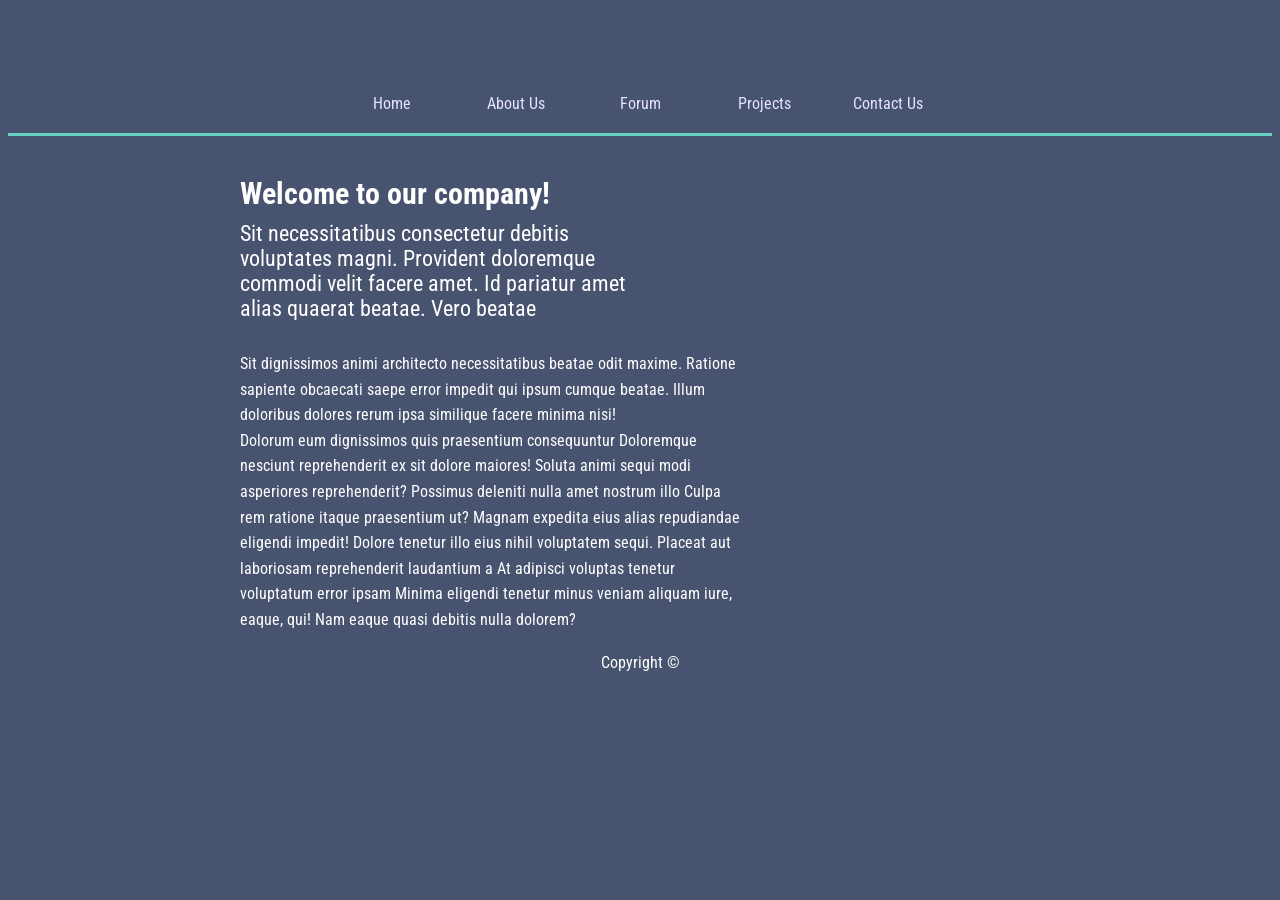
==== minimal_frontpage_dropdown/index.html @ c9d80d9b "04_03_2021_19_23_07 fast commit" ====
<!DOCTYPE html>
<html lang="en">
  <head>
    <meta charset="UTF-8" />
    <meta name="viewport" content="width=device-width, initial-scale=1.0" />
    <link rel="preconnect" href="https://fonts.gstatic.com" />
    <link
      href="https://fonts.googleapis.com/css2?family=Roboto+Condensed:wght@400;700&display=swap"
      rel="stylesheet"
    />
    <link rel="stylesheet" href="./style.css" />
    <title>Document</title>
  </head>
  <body>
    <nav class="main-menu-container">
      <ul class="main-menu">
        <li class="main-menu-item"><a href="#">Home</a></li>
        <li class="main-menu-item"><a href="#">About Us</a></li>
        <li class="main-menu-item"><a href="#">Forum</a></li>
        <li class="main-menu-item"><a href="#">Projects</a></li>
        <li class="main-menu-item"><a href="#">Contact Us</a></li>
      </ul>
    </nav>

    <div class="main-content clearfix">
      <header>
        <h1>Welcome to our company!</h1>
        <p>
          <!-- lorem20 -->
          Sit necessitatibus consectetur debitis voluptates magni. Provident
          doloremque commodi velit facere amet. Id pariatur amet alias quaerat
          beatae. Vero beatae
        </p>
      </header>
      <img
        class="company-image"
        src="http://placekitten.com/g/200/300"
        alt=""
      />
      <main>
        <!-- lorem100 -->
        Sit dignissimos animi architecto necessitatibus beatae odit maxime.
        Ratione sapiente obcaecati saepe error impedit qui ipsum cumque beatae.
        Illum doloribus dolores rerum ipsa similique facere minima nisi!
        <br />Dolorum eum dignissimos quis praesentium consequuntur Doloremque
        nesciunt reprehenderit ex sit dolore maiores! Soluta animi sequi modi
        asperiores reprehenderit? Possimus deleniti nulla amet nostrum illo
        Culpa rem ratione itaque praesentium ut? Magnam expedita eius alias
        repudiandae eligendi impedit! Dolore tenetur illo eius nihil voluptatem
        sequi. Placeat aut laboriosam reprehenderit laudantium a At adipisci
        voluptas tenetur voluptatum error ipsam Minima eligendi tenetur minus
        veniam aliquam iure, eaque, qui! Nam eaque quasi debitis nulla dolorem?
      </main>
    </div>
    <footer>Copyright &copy;</footer>
  </body>
</html>
---- minimal_frontpage_dropdown/style.css ----
.clearfix::after {
  content: "";
  clear: both;
  display: table;
}

body {
  font-family: 'Roboto Condensed', sans-serif;
  background-color: rgb(72,83,112);
}

.main-menu-container {
  padding-top: 50px;
}

.main-menu {
  padding: 0;
  border-bottom: 3px solid #68d2c3;
  /* az inline-block reagál a text-align: center-re */
  text-align: center;
}


.main-menu-item {
  display: inline-block;

}

.main-menu-item a {
  display: block;
  text-decoration: none;
  color: #e9e4ff;
  width: 120px;
  /* alul-fölül 20px, jobbra-balra 0 */
  padding: 20px 0;
}

.main-menu-item:hover a {
  color: white;
  background-color: rgba(41, 47, 48, 0.2);
}

.main-content {
  color: white;
  width: 800px;
  /*
   * ha négy érték van megadva akkor: fent, jobbra, lent, balra 
   * (óramutató járásával megegyező irányba)
   */
  margin: 40px auto 0 auto;
}

header {
  width: 400px;
}

h1 {
  font-size: 30px;
  margin-bottom: 10px;
}

/* header-ön belül lévő p tag */
header p {
  font-size: 22px;
  margin: 0 0 30px 0;
}

.company-image {
  /* egyszerű jobbra igazítás  */
  float: right;
}

main {
  width: 500px;
  line-height: 1.6;
}

footer {
  color: white;
  text-align: center;
  margin-top: 20px;
}
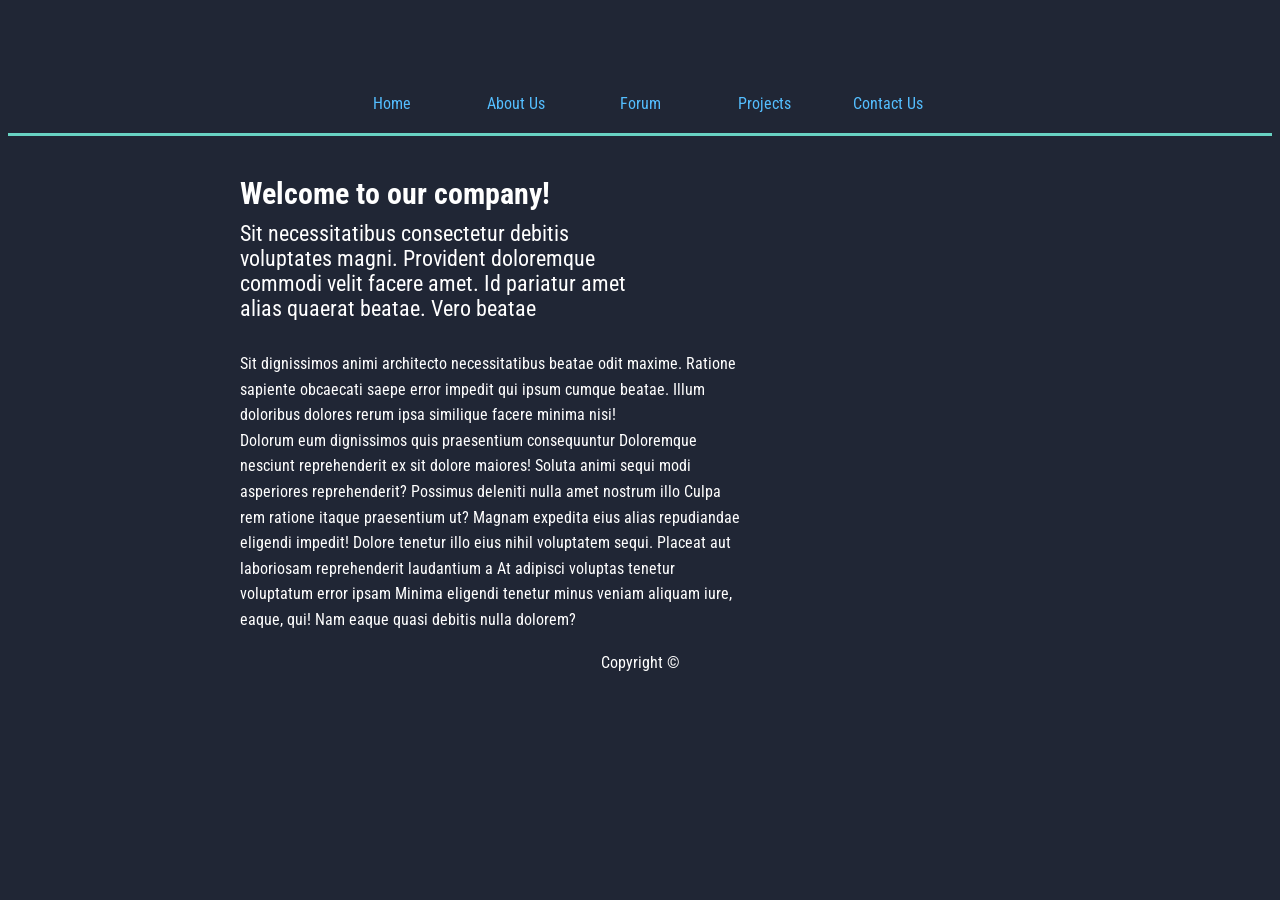
==== commit 556990e8: "dropdown kesz" ====
--- a/minimal_frontpage_dropdown/index.html
+++ b/minimal_frontpage_dropdown/index.html
@@ -17,7 +17,15 @@
         <li class="main-menu-item"><a href="#">Home</a></li>
         <li class="main-menu-item"><a href="#">About Us</a></li>
         <li class="main-menu-item"><a href="#">Forum</a></li>
-        <li class="main-menu-item"><a href="#">Projects</a></li>
+        <li class="main-menu-item">
+          <span>Projects</span>
+          <!-- ul.sub-menu>(li.sub-menu-item>a[href="#"])*3 -->
+          <ul class="sub-menu">
+            <li class="sub-menu-item"><a href="#">Creator Studio</a></li>
+            <li class="sub-menu-item"><a href="#">Development</a></li>
+            <li class="sub-menu-item"><a href="#">Software Retail</a></li>
+          </ul>
+        </li>
         <li class="main-menu-item"><a href="#">Contact Us</a></li>
       </ul>
     </nav>
--- a/minimal_frontpage_dropdown/style.css
+++ b/minimal_frontpage_dropdown/style.css
@@ -7,7 +7,7 @@
 
 body {
   font-family: 'Roboto Condensed', sans-serif;
-  background-color: rgb(72,83,112);
+  background-color: rgb(32, 38, 53);
 }
 
 .main-menu-container {
@@ -24,22 +24,51 @@
 
 .main-menu-item {
   display: inline-block;
-
+  position: relative;
 }
 
-.main-menu-item a {
+.main-menu-item a,
+.main-menu-item span {
   display: block;
   text-decoration: none;
-  color: #e9e4ff;
-  width: 120px;
+  color: #54beff;
   /* alul-fölül 20px, jobbra-balra 0 */
   padding: 20px 0;
 }
 
-.main-menu-item:hover a {
+/* itt külön csak a főmenüpontokra állítunk szélességet */
+.main-menu-item > a,
+.main-menu-item span {
+  width: 120px;
+}
+
+/* közvetlen gyereket jelent a > jel */
+.main-menu-item:hover > a,
+.main-menu-item:hover span {
   color: white;
-  background-color: rgba(41, 47, 48, 0.2);
+  background-color: rgb(34, 116, 175);
+  cursor: pointer;
 }
+
+.sub-menu {
+  list-style: none;
+  background-color: rgb(34, 116, 175);
+  padding: 0;
+  position: absolute;
+  top: 59px;
+  width: 200px;
+  display: none;
+}
+
+.main-menu-item:hover .sub-menu {
+  display: block;
+}
+
+.sub-menu-item:hover a {
+  background-color: rgb(66,130,177);
+  color: white;
+}
+
 
 .main-content {
   color: white;
